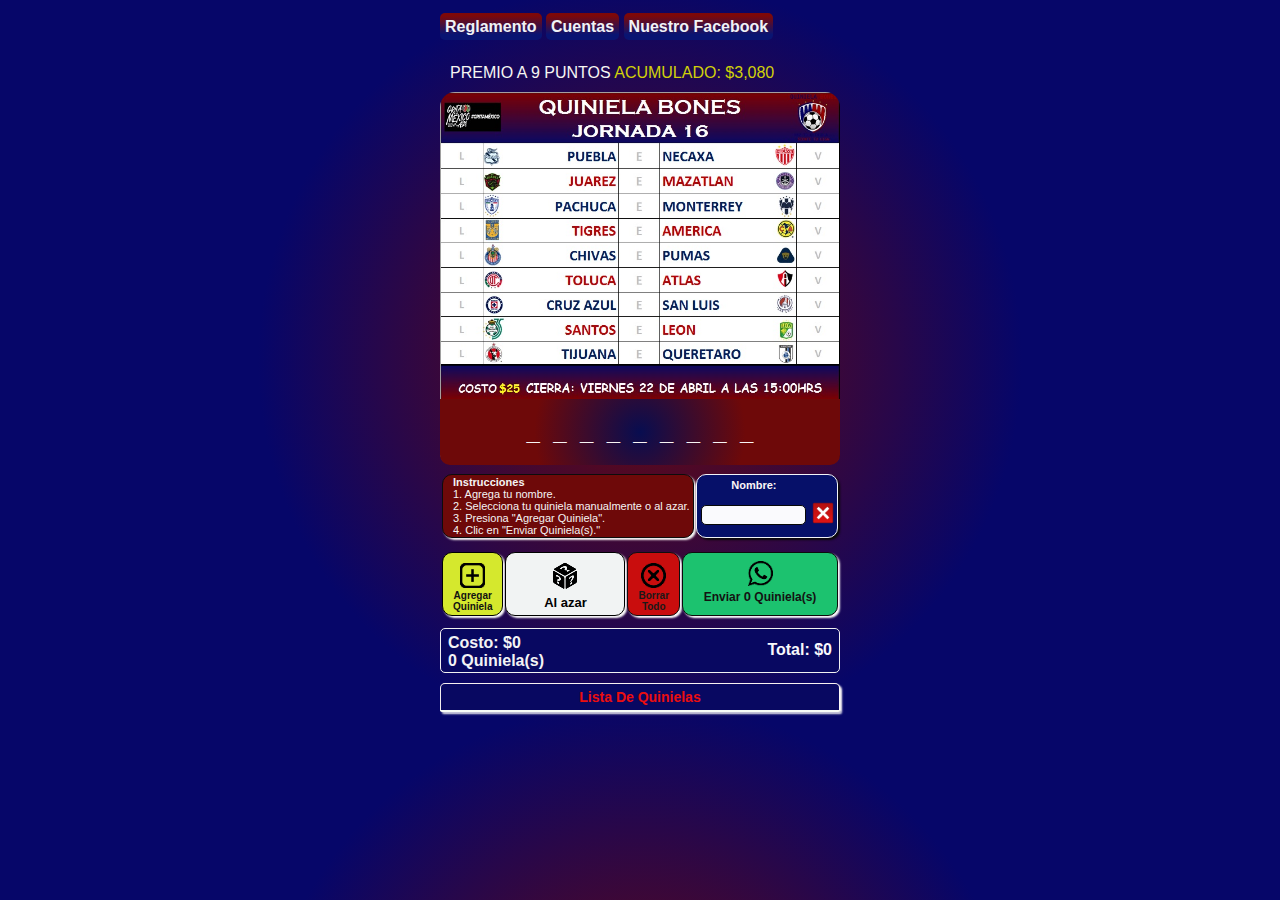
==== index.html @ 671c08aa "Add files via upload" ====
<!DOCTYPE html>
<html lang="es-MX">
    <head>
        <meta charset="UTF-8">
        <meta name="viewport" content="width=device-width, initial-scale=1.0, user-scalable=no">
        <meta name="description" content="¡Registra aquí tus quinielas!">
        <meta name="keywords" content="Quiniela, Liga MX, Apostar, Pronósticos">
        <title>Quiniela Bones</title>
        <link rel="stylesheet" type="text/css" href="css/estilo.css">
        <link rel="apple-touch-icon" href="img/logo.favicon">
        <link rel="shortcut icon" href="img/logo.favicon" type="image/x-icon">
        <script src="js/script.js"></script>
    </head><br>
    <body>
        <header>
            <a href="reglamento/reglamento.html">Reglamento</a>
            <a href="cuentas/cuentas.html">Cuentas</a>
            <a href="https://www.facebook.com/QuinielaBones">Nuestro Facebook</a>
            
            
        </header>
        
        <p id="bolsa">
       
            <br>
            <span style="color: rgb(246, 246, 243);">PREMIO A 9 PUNTOS</span>
            
            <span style="color: rgb(209, 209, 9);">ACUMULADO: $3,080</span>

     
        </p>
        <div class="quiniela" id="quiniela">
            <div class="aux"></div>
            <div class="partido">
                <span id="L1" onclick="selection(this)"></span>
                <div id="_"></div>
                <span id="E1" onclick="selection(this)"></span>
                <div id="_"></div>
                <span id="V1" onclick="selection(this)"></span>
            </div>
            <div class="partido">
                <span id="L2" onclick="selection(this)"></span>
                <div id="_"></div>
                <span id="E2" onclick="selection(this)"></span>
                <div id="_"></div>
                <span id="V2" onclick="selection(this)"></span>
            </div>
            <div class="partido">
                <span id="L3" onclick="selection(this)"></span>
                <div id="_"></div>
                <span id="E3" onclick="selection(this)"></span>
                <div id="_"></div>
                <span id="V3" onclick="selection(this)"></span>
            </div>
            <div class="partido">
                <span id="L4" onclick="selection(this)"></span>
                <div id="_"></div>
                <span id="E4" onclick="selection(this)"></span>
                <div id="_"></div>
                <span id="V4" onclick="selection(this)"></span>
            </div>
            <div class="partido">
                <span id="L5" onclick="selection(this)"></span>
                <div id="_"></div>
                <span id="E5" onclick="selection(this)"></span>
                <div id="_"></div>
                <span id="V5" onclick="selection(this)"></span>
            </div>
            <div class="partido">
                <span id="L6" onclick="selection(this)"></span>
                <div id="_"></div>
                <span id="E6" onclick="selection(this)"></span>
                <div id="_"></div>
                <span id="V6" onclick="selection(this)"></span>
            </div>
            <div class="partido">
                <span id="L7" onclick="selection(this)"></span>
                <div id="_"></div>
                <span id="E7" onclick="selection(this)"></span>
                <div id="_"></div>
                <span id="V7" onclick="selection(this)"></span>
            </div>
            <div class="partido">
                <span id="L8" onclick="selection(this)"></span>
                <div id="_"></div>
                <span id="E8" onclick="selection(this)"></span>
                <div id="_"></div>
                <span id="V8" onclick="selection(this)"></span>
            </div>
            <div class="partido">
                <span id="L9" onclick="selection(this)"></span>
                <div id="_"></div>
                <span id="E9" onclick="selection(this)"></span>
                <div id="_"></div>
                <span id="V9" onclick="selection(this)"></span>
            </div>
            <h1 id="text"></h1>
        </div>
        <table class="instrucciones">
            <tbody>
                <tr>
                    <td class="reglas" width="230px">
                        <b>Instrucciones</b><br>
                            1. Agrega tu nombre.<br>
                            2. Selecciona tu quiniela manualmente o al azar.<br>
                            3. Presiona "Agregar Quiniela".<br>
                            4. Clic en "Enviar Quiniela(s)."<br>
                    </td>
                    <td width="130px">
                        <table id="nombrebox">
                            <tbody>
                                <tr style="height: 15px">
                                    <td id="nombretext">Nombre:</td>
                                </tr>
                                <tr>
                                    <td><input id="nombre" type="text" class="nombre-div" placeholder="" maxlength="20" spellcheck="false"></td>
                                    <td onclick="clearname()"><img src="img/borrar.png" width="24px" height="24px"></td>
                                </tr>
                            </tbody>
                        </table>
                    </td>
                </tr>
            </tbody>
        </table>
        <table class="botones">
            <tbody>
                <tr>
                    <td width="40px"><h2 id="botonlisto" onclick="save()"><img class="imgref" src="img/add.png"><br>Agregar Quiniela</h2></td>
                    <td width="120px"><h2 id="random" onclick="random()"><img src="img/rd.png"><br>Al azar</h2></td>
                    <td width="40px"><h2 id="botonborrar" onclick="deleteall()"><img class="imgref" src="img/del.png"><br>Borrar Todo</h2></td>
                    <td><h2 class="botonenviar" onclick="send()"> <img class="imgref" src="img/wa.png"><br>Enviar <span>0</span> Quiniela(s)</h2></td>
                </tr>
            </tbody>
        </table>
        <div class="suma">
            <h4 id="costo">Costo: $0</h4><h4 id="total">Total: $0</h4><br>
            <h4 id="numquinielas">0 Quiniela(s)</h4>
        </div>
        <div class="titulo-quinielas">Lista De Quinielas</div>
        <table id="display"></table>
        
        
        
        
    </body>
</html>
---- css/estilo.css ----
* {
    margin:0;
    padding: 0;
    box-sizing: border-box;
    font-family: Sans-serif;
}
body {
    max-width: 400px;
    margin: auto;
    background: radial-gradient(circle, rgb(110, 9, 9) 0%, rgb(6, 6, 105) 52%, rgb(6, 6, 105) 100%);
}
.quiniela {
    margin: auto;
    background-image: url("../img/jornada16.jpg");
    background-size: 100%;
    background-repeat: no-repeat;
    max-width: 400px;
    border-radius: 15px;
}
.botones {
    margin-top: 10px;
    width: 100%;
}
@media (max-width: 400px){
    .botones {
        margin-top: 5px;
    }
}
.aux {
    width: 100%;
    height: 13.3%;
    padding-top: 2.5%;
}
.quiniela span {
    margin: 1px;
    width: 10.6%;
    display: inline-flex;
    -webkit-transition:background-color 0.3s ease;
    -moz-transition:background-color 0.3s ease;
    -o-transition:background-color 0.3s ease;
    transition:background-color 0.3s ease;  
}
#_ {
    width: 34.1%;
    height: 100%;
    display: inline-flex;
}
.partido {
    display: flex;
    height: 6.67%;
    width: 100%;
}
h1 {
    text-align: center;
    padding: 19px;
    color: #f8f4f4;
    margin-top: 8%;
    border-radius: 0 0 10px 10px;
    background: rgb(240, 243, 240);
    background: radial-gradient(circle, rgba(8, 13, 80) 0%, rgb(110, 9, 9) 52%, rgb(110, 9, 9) 100%);
    font-size: x-large;
}
h2, h3 {
    text-align: center;
    box-shadow: 2px 2px 2px #fdfcfc;
    border-radius: 10px;
}
.botonenviar {
    background: #1cc26f; 
    color: #131212  ;   
    padding: 8px;
    font-size: 12px;
    font-weight: bold;
    padding-top:8px;
    height: 64px;
    border: 1px solid #0c0c0c;
}
.botonenviar span {
    font-size: 13px;
}
.imgref {
    width: 25px;
    height: 25px;
}
#botonlisto {
    background: #d5e82d; 
    color: #111111;
    font-size: 10px;
    padding: 10px;
    height: 64px;
    border: 1px solid #000000;
}
#botonborrar {
    background: #c90d0d;
    color: #1a1919;
    font-size: 10px;
    padding: 10px;
    height: 64px;
    border: 1px solid #0f0f0f;
}
#nombrebox {
    background: #061069;
    border-radius: 10px;
    height: 64px;
    text-align: center;
    border: 1px solid #f2f3f8;
    box-shadow: 2px 2px 2px #0a0a0a;
}
#nombretext {
    color: #fcf6f6;
    font-size: 11px;
    text-align: center;
    font-weight: bold;
    padding: 2px;
}
#nombre {
    background: #fafafd;
    display: inline-block;
    width: 95%;
    border: 1px solid #080808;
    border-radius: 5px;
    text-align: center;
    height: 20px;
}
.cuadronombre {
    padding-left: 5px;
    padding-right: 3px;
    padding-bottom: 5px;
}
#random {
    background: #f1f3f3;
    border-radius: 10px;
    border: 1px solid #000000;
    font-size: 13px;
    height: 64px;
    font-weight: bold;
    text-align: center;
    padding-top: 7px;
}
p {
    padding: 10px;
}
#display {
    color: #f3f3f5;
    border: 1px solid #f7fcf7;
    width: 100%;
    background-color: #771313;
    border-radius: 0px 0px 5px 5px;
    text-align: left;
    padding: 5x 0px;
    margin-bottom: 10px;
    table-layout: fixed;
    box-shadow: 2px 2px 2px #f8f8f8;  
}
#display td {
    border-right: 1px solid #fcf7f7;
    text-align: center;
    overflow-x: hidden;
}
h4 {
    float: left;
    display: contents;
    text-align: center;
}
h6 {
    display: inline;
}
#total {
    display: inline-block;
    float: right;
    margin-top: 7px;
    padding: 0 2px;
}
#costo, #numquinielas {
    color: #f3f3f5;
    display: inline;
    padding: 0 2px;
}
.titulo-quinielas {
    color: #eb0e0e;    
    text-align: center;
    background: rgb(8, 8, 97);
    box-shadow: 2px 2px 2px #fdf9f9;
    border-radius: 5px 5px 0px 0px;
    border-left: 1px solid #f1eded;
    border-right: 1px solid #fdf9f9;
    border-top: 1px solid #f7f0f0;
    margin-top: 10px;
    padding: 5px;
    font-weight: bold;
    font-size: 14px;
}
.suma {
    background: rgb(8, 8, 97);
    color: #f8f8fc;
    border-radius: 5px;
    box-right-shadow: 2px #f7eeee;
    height: 45px;
    padding: 5px;
    margin-top: 10px;
    border: 1px solid rgb(241, 241, 241);
}
.instrucciones {
    margin-top: 5px;
    width: 100%;
}
.reglas {
    color: #f5f3f3;
    background: rgb(110, 9, 9);
    border-radius: 10px;
    border: 1px solid rgb(12, 12, 12);
    font-size: 11px;
    padding-left: 10px;
    box-shadow: 2px 2px 2px #f5f3f3;
}
.nombre-div {
    border: 1px;
}
header a{
    background:  linear-gradient(0,  rgb(9, 20, 114) 20%, rgb(126, 8, 8) 90%);
    color: rgb(240, 242, 246);
    text-decoration: none;
    font-weight: bold;
    border-radius: 5px;
    padding: 5px;
    
    
}
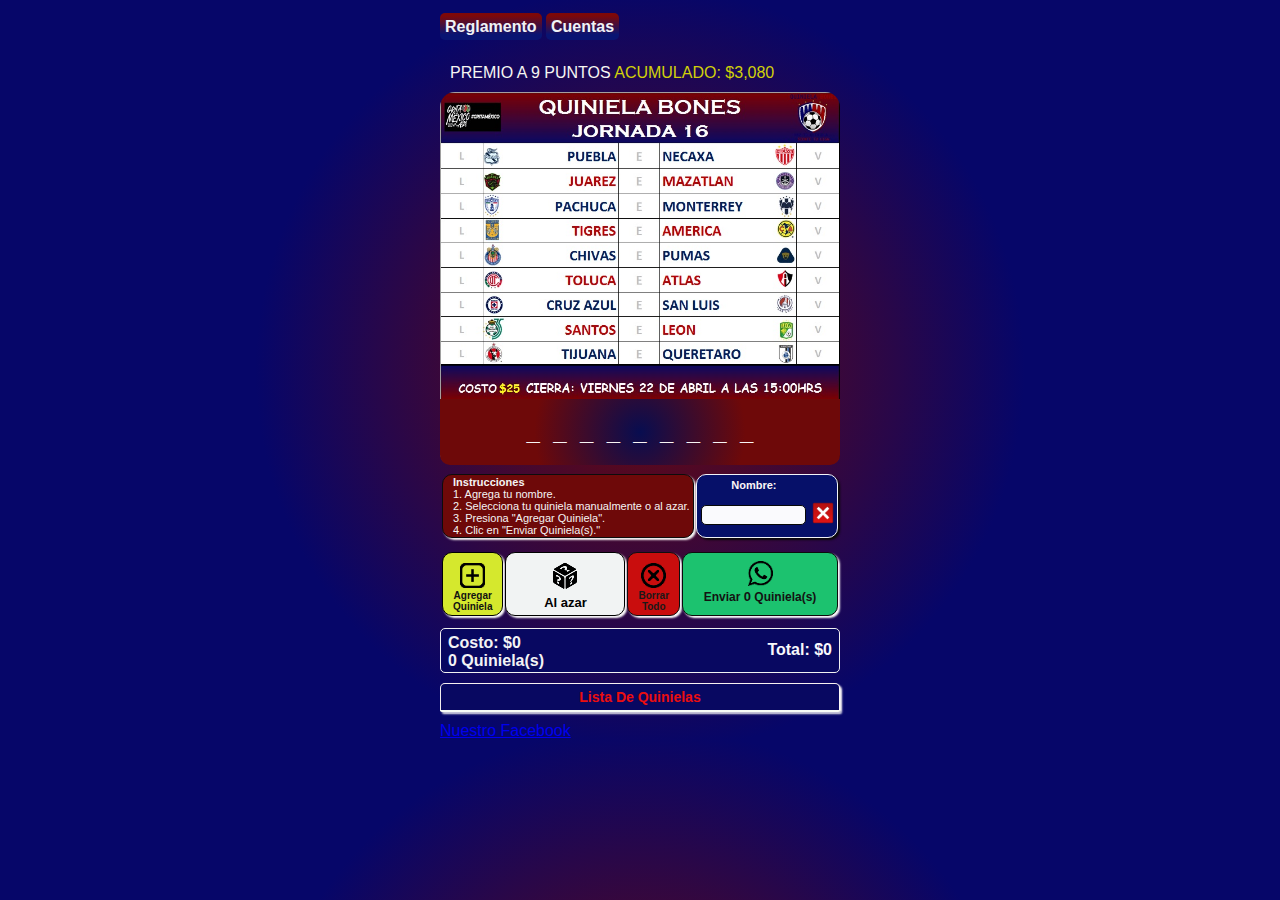
==== commit a9482e6e: "Update index.html" ====
--- a/index.html
+++ b/index.html
@@ -15,7 +15,7 @@
         <header>
             <a href="reglamento/reglamento.html">Reglamento</a>
             <a href="cuentas/cuentas.html">Cuentas</a>
-            <a href="https://www.facebook.com/QuinielaBones">Nuestro Facebook</a>
+            
             
             
         </header>
@@ -138,9 +138,13 @@
         </div>
         <div class="titulo-quinielas">Lista De Quinielas</div>
         <table id="display"></table>
+        <footer>
+            <a href="https://www.facebook.com/QuinielaBones">Nuestro Facebook</a>
+
+        </footer>
         
         
         
         
     </body>
-</html>+</html>
